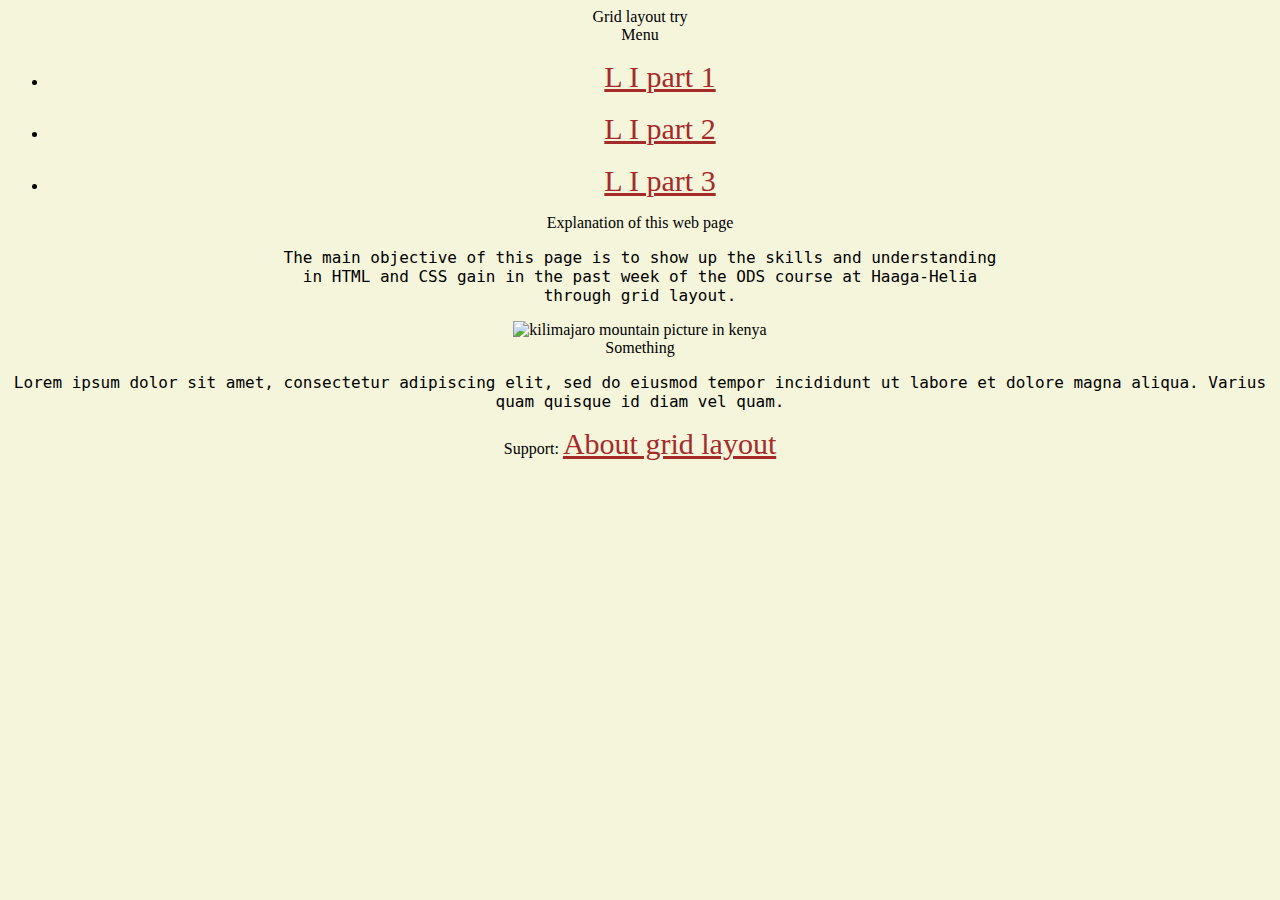
==== gridTry.html @ fbb74b7c "Add files via upload" ====
<!DOCTYPE html>
<html lang="en">
<head>
    <meta charset="UTF-8">
    <link rel="stylesheet" href="style.css">
    <title>Tryout of grid layout</title>
</head>
<body>
    <div class="grid-container">
        <div class="item1">Grid layout try</div>
        <div class="item2">Menu
            <ul>
            <li><a href="page1.html"> L I part 1</a></li>
            <br>
            <li><a href="page2.html"> L I part 2</a></li>
            <br>
            <li><a href="page.html"> L I part 3</a></li>
            </ul>
        </div>
        <div class="item3">Explanation of this web page
            <p>The main objective of this page is to show up the skills and understanding<br>
                in HTML and CSS gain in the past 
                week of the ODS course at Haaga-Helia <br>
                through grid layout.
            </p>
            <img src="africa.jpg" alt=" kilimajaro mountain picture in kenya">
        </div>  
        <div class="item4">Something
            <p id="aside">Lorem ipsum dolor sit amet,
                consectetur adipiscing elit,
                sed do eiusmod tempor incididunt
                ut labore et dolore magna aliqua.
                Varius quam quisque id diam vel quam.</p>
        </div>
        <footer class="item5">Support:
            <a href="https://www.w3schools.com/css/css_grid.asp">About grid layout</a>
        </footer>
    </div>
    
</body>
</html>
---- style.css ----
body{
  background: beige;
  text-align: center;
}
a{
  color: brown;
  font-size: 30px;
}

h1{
  color: #b2660d;
}
p{
  color: color dimgray;
  font-family: monospace;
  font-size: 16px;
}

img{
  width: 400px;
}
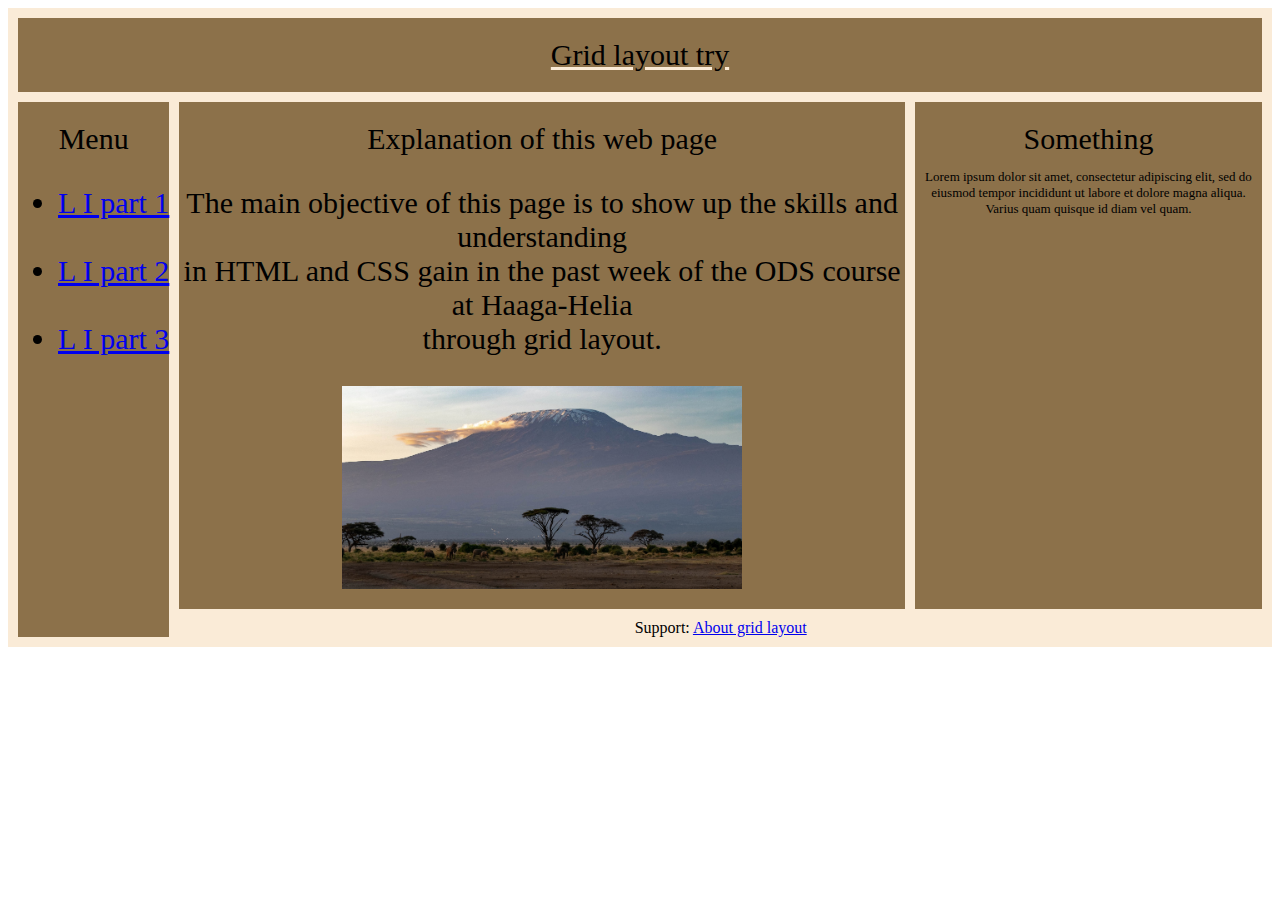
==== commit d7b03b47: "Rename gridTry.md to gridTry.html" ====
--- a/gridTry.html
+++ b/gridTry.html
@@ -1,4 +1,4 @@
-<!DOCTYPE html>
+<!DOCTYPE>
 <html lang="en">
 <head>
     <meta charset="UTF-8">
@@ -38,4 +38,4 @@
     </div>
     
 </body>
-</html>+</html>
--- a/style.css
+++ b/style.css
@@ -1,24 +1,37 @@
+.item1 { grid-area: header;
+        text-decoration: antiquewhite;
+        text-decoration-line: underline;
+}
+.item2 { grid-area: menu;
+        font-size: medium;
+}
+.item3 { grid-area: main; }
+.item4 { grid-area: right; }
+.item5 { grid-area: footer; }
 
+.grid-container {
+  display: grid;
+  grid-template-areas:
+    'header header header header header header'
+    'menu main main main right right'
+    'menu footer footer footer footer footer';
+  grid-gap: 10px;
+  background-color: antiquewhite;
+  padding: 10px;
+}
 
-
-body{
-  background: beige;
+.grid-container > div {
+  background-color: rgba(112, 83, 39, 0.8);
   text-align: center;
-}
-a{
-  color: brown;
+  padding: 20px 0;
   font-size: 30px;
 }
-
-h1{
-  color: #b2660d;
+img { 
+    width: 400px;
 }
-p{
-  color: color dimgray;
-  font-family: monospace;
-  font-size: 16px;
+footer {
+    text-align: center;
 }
-
-img{
-  width: 400px;
-}
+#aside{
+    font-size: small ;
+}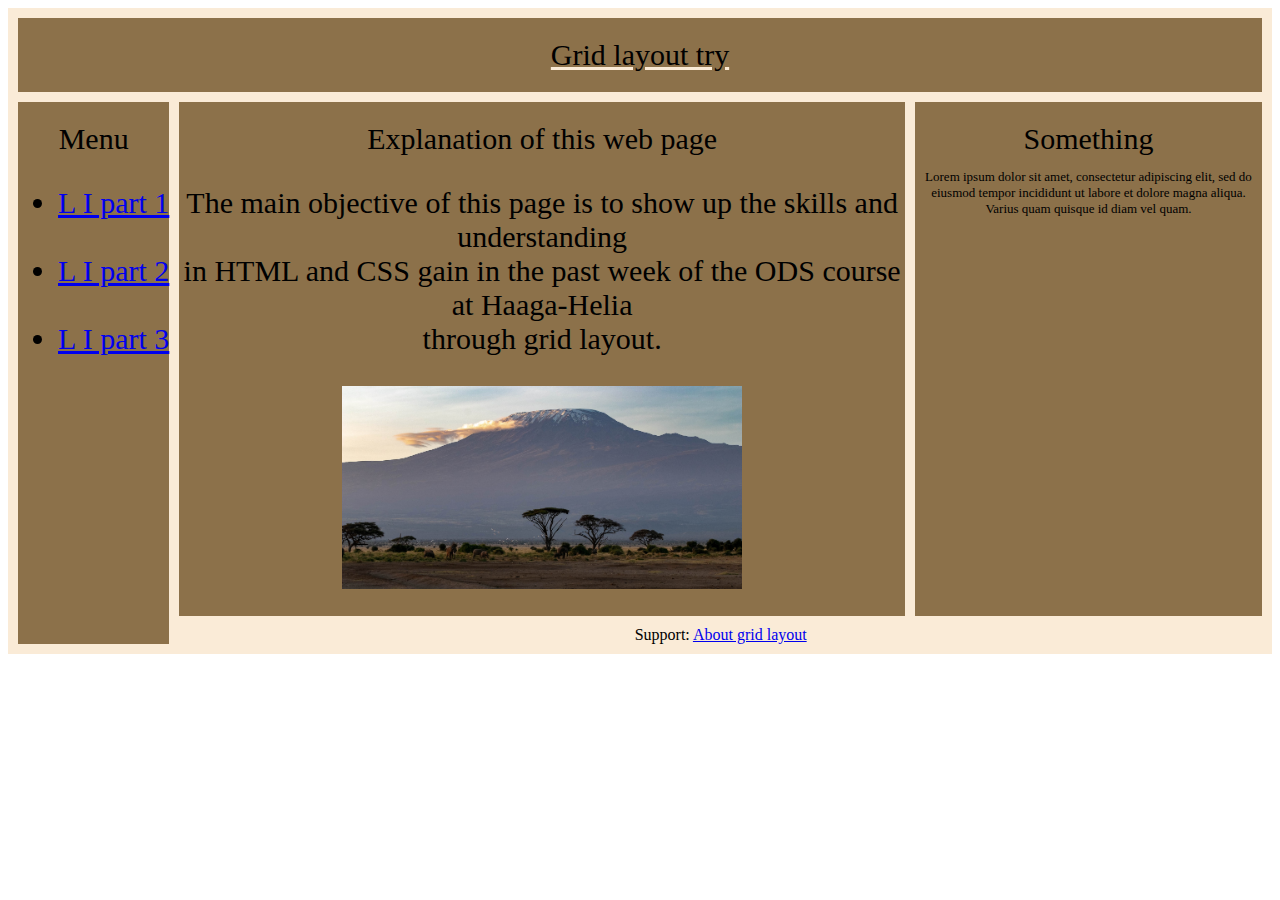
==== commit 2bc4ffa1: "Update gridTry.html" ====
--- a/gridTry.html
+++ b/gridTry.html
@@ -1,4 +1,4 @@
-<!DOCTYPE>
+<!DOCTYPE html>
 <html lang="en">
 <head>
     <meta charset="UTF-8">
